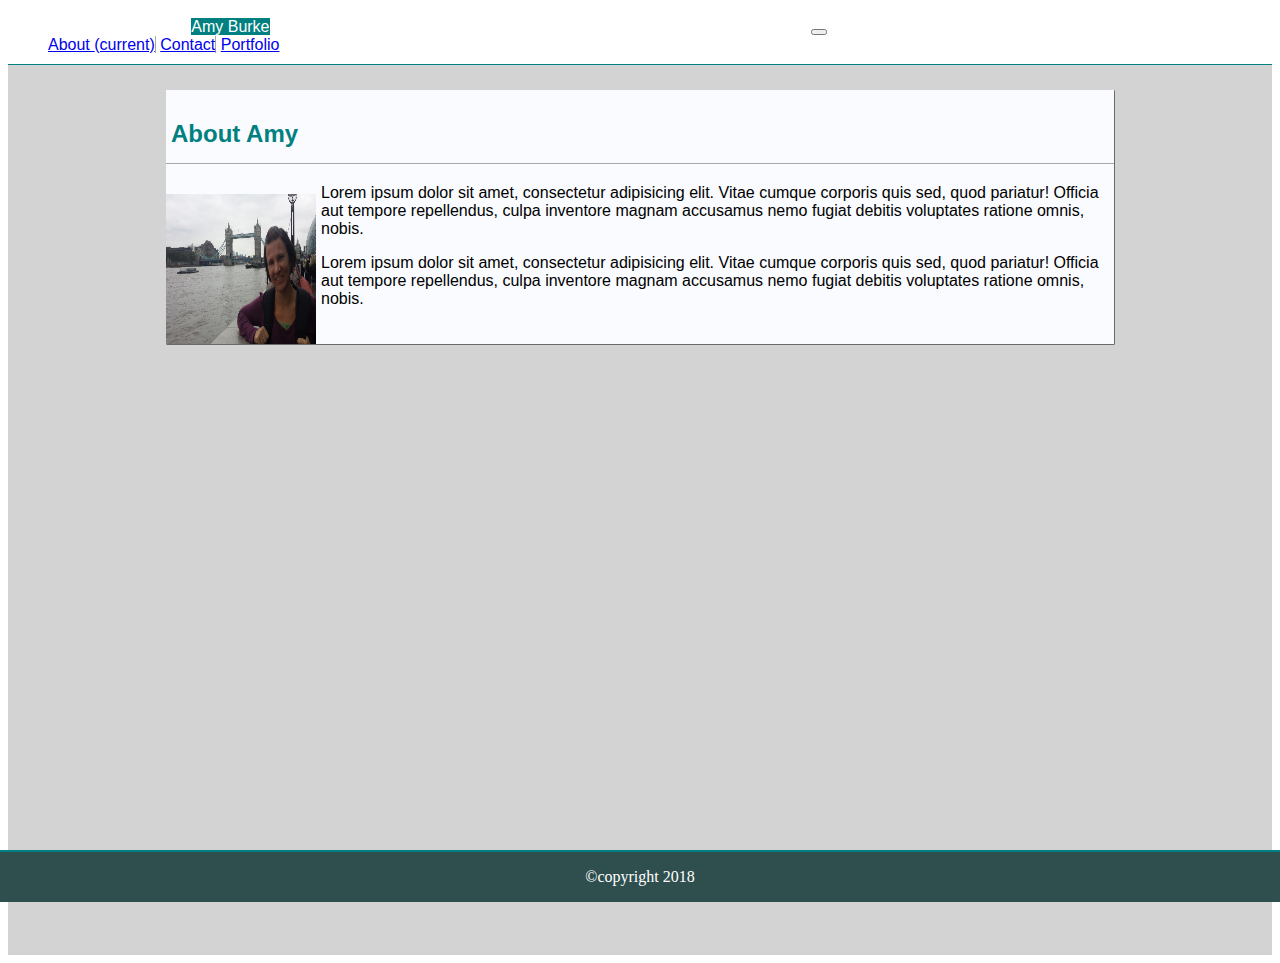
==== index.html @ f47f7bdb "homework 2, made with bootstrap" ====
<!doctype <!DOCTYPE html>
<html>
<head>
    <meta charset="utf-8" />
    <meta http-equiv="X-UA-Compatible" content="IE=edge">
    <title>About Amy Burke</title>
    <meta name="viewport" content="width=device-width, initial-scale=1">
    <link rel="stylesheet" href="https://stackpath.bootstrapcdn.com/bootstrap/4.1.3/css/bootstrap.min.css" integrity="sha384-MCw98/SFnGE8fJT3GXwEOngsV7Zt27NXFoaoApmYm81iuXoPkFOJwJ8ERdknLPMO" crossorigin="anonymous">
    <link rel="stylesheet" type="text/css" media="screen" href="assets/styles/main.css" />
    <link rel="stylesheet" type="text/css" media="screen" href="assets/styles/responsive.css" />
</head>
<body>
    <nav class="navbar navbar-expand-lg navbar-light bg-light">
        <a class="navbar-brand">Amy Burke</a>
        <button class="navbar-toggler" type="button" data-toggle="collapse" data-target="#navbarNavAltMarkup" aria-controls="navbarNavAltMarkup" aria-expanded="false" aria-label="Toggle navigation">
          <span class="navbar-toggler-icon"></span>
        </button>
        <div class="collapse navbar-collapse" id="navbarNavAltMarkup">
          <div class="navbar-nav">
            <a class="nav-item nav-link active" href="index.html">About <span class="sr-only">(current)</span></a>
            <a class="nav-item nav-link" href="contact.html">Contact</a>
            <a class="nav-item nav-link" href="portfolio.html">Portfolio</a>
          </div>
        </div>
      </nav>
      <section>
            <div class="row container-fluid">
                <div class="col-lg-1">
                </div>              
                <div class="col-lg-10">
                    <h2>About Amy</h2>
                    <img class="img img-thumbnail" src="assets/images/20160918_093807.jpg" alt="Amy in London">
                    <p>Lorem ipsum dolor sit amet, consectetur adipisicing elit. Vitae cumque 
                        corporis quis sed, quod pariatur! Officia aut tempore repellendus, culpa 
                        inventore magnam accusamus nemo fugiat debitis voluptates ratione 
                        omnis, nobis.
                    </p>
                    <p>Lorem ipsum dolor sit amet, consectetur adipisicing elit. Vitae cumque 
                            corporis quis sed, quod pariatur! Officia aut tempore repellendus, culpa 
                            inventore magnam accusamus nemo fugiat debitis voluptates ratione 
                            omnis, nobis.
                    </p>
                </div>
                <div class="col-lg-1">
                </div>
            </div>
      </section>
    <footer>
        <div class="row">
            <div class="col-lg-12">
                <P>&copy;copyright 2018</P>
            </div>
        </div>
    </footer>
</body>
</html>
---- assets/styles/main.css ----
nav {
    border-bottom: 1px solid teal;
    padding: 10px 30px 10px 40px;
    clear: both;
    font-family: 'Franklin Gothic Medium', 'Arial Narrow', Arial, sans-serif;
}

.navbar-brand {
    background-color: teal;
    width: 15%;
    margin-left: 12%;
    overflow: auto;
    padding: -5px;
    margin-right: 45%;
    text-align: center;
    color: white;
}

.nav-item {
    border-right: 1px solid darkgrey;
    height: 2em;
}

.nav-item:last-child {
    border: none;
}

section {
    width: 100%;
    height: 95%;
    background-color: lightgrey;
    margin: auto;
    padding-top: 25px;
    padding-bottom: 25px;
    overflow: auto;
    font-family: 'Franklin Gothic Medium', 'Arial Narrow', Arial, sans-serif;

}

h2 {
    color: teal;
    width: 100%;
    border-bottom: 1px solid darkgrey;
    padding: 10px 0 15px 5px;
}

.container-fluid {
    width: 75%;
    background-color: rgb(250, 251, 255);
    margin: auto;
    box-shadow: .5px .5px;
    overflow: auto;
}


footer{
    text-align: center;
    border-top: 2px solid teal;
    color: white;
    background-color: darkslategrey;
    position: fixed; 
    bottom: -2px;
    left: 0;
    width: 100%;
}

img {
    width: 150px;
    padding-top: 10px;
}

.img-thumbnail {
    height: 150px;
    float: left;
    margin-right: 5px;
}

.rotate {
    transform: rotate(90deg);
    margin-top: 40px;
    z-index: -1;
}

.game-name {
    z-index: 2;
    width: 100px;
    color: white;
    background-color: teal;
    text-align: center;
}
---- assets/styles/responsive.css ----
@media (max-width: 680px) {
    nav {
        overflow: auto;
    }
    .navbar-brand {
        margin-left: 5%;
        z-index: 1;
        width: 100%;
        overflow: auto;
    }
}
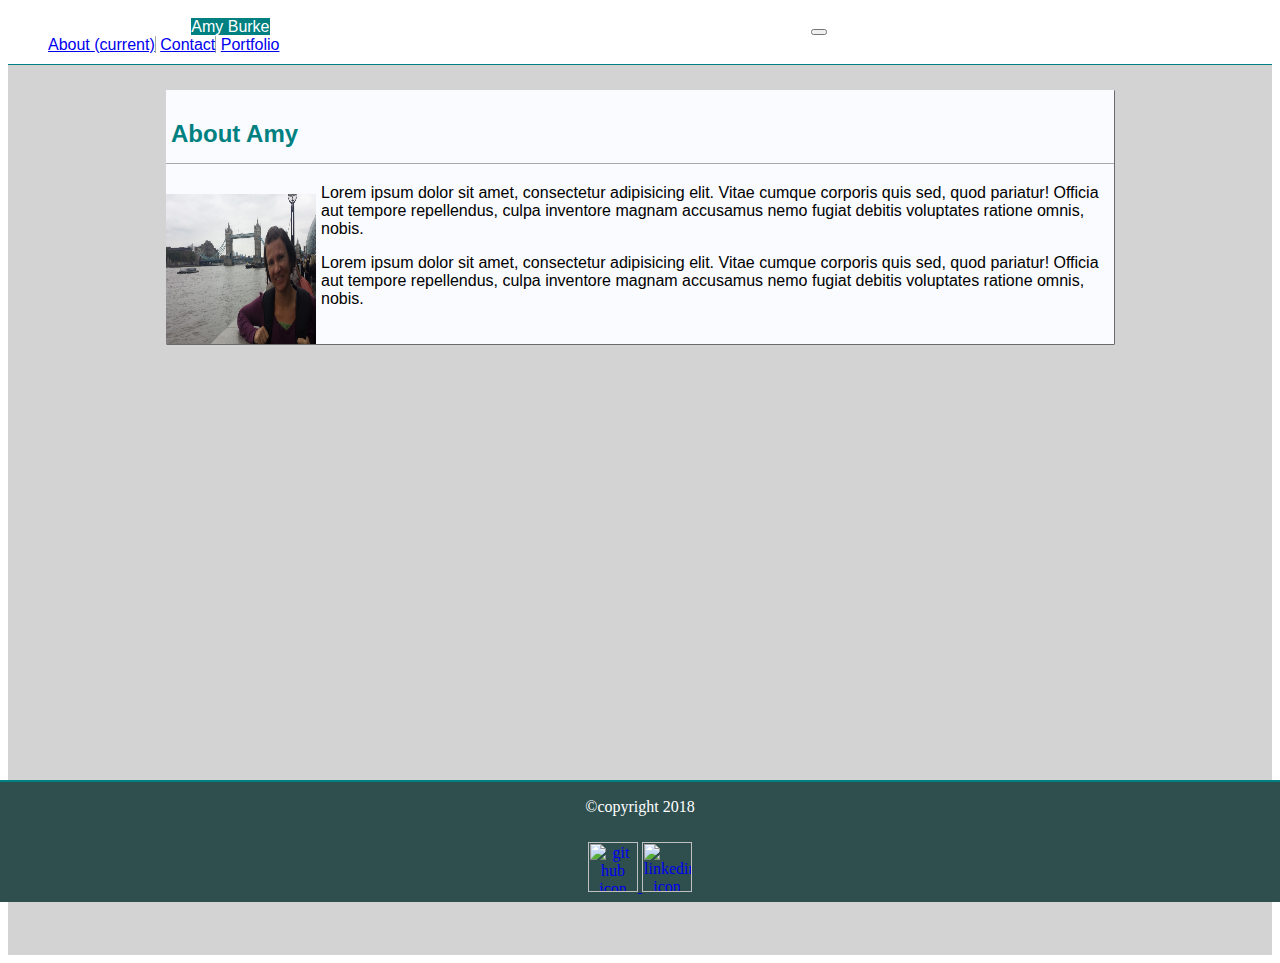
==== commit 7ebf54c3: "added linkedin and github links" ====
--- a/index.html
+++ b/index.html
@@ -46,11 +46,23 @@
             </div>
       </section>
     <footer>
-        <div class="row">
-            <div class="col-lg-12">
-                <P>&copy;copyright 2018</P>
+        <div class = "container">
+            <div class="row">
+                <div class="col-lg-3">
+                    <P>&copy;copyright 2018</P>
+                </div>
+                <div class = "col-lg-6">
+                </div>
+                <div clas s = "col-lg-3">
+                    <a href = "https://github.com/burkeamy" target = "blank">
+                        <img class="footer-link"src="http://icons.iconarchive.com/icons/limav/flat-gradient-social/512/Github-icon.png" alt="git hub icon">
+                    </a>
+                    <a href ="https://www.linkedin.com/in/amy-burke-81b310107/" target = "blank">
+                        <img class="footer-link"src="http://icons.iconarchive.com/icons/martz90/circle/512/linkedin-icon.png" alt="linkedin icon">
+                    </a>
+                </div>
             </div>
-        </div>
+        </div>    
     </footer>
 </body>
 </html>--- a/assets/styles/main.css
+++ b/assets/styles/main.css
@@ -89,4 +89,11 @@
     color: white;
     background-color: teal;
     text-align: center;
+}
+
+.footer-link {
+    height: 50px;
+    width: 50px;
+    padding-bottom: 10px;
+
 }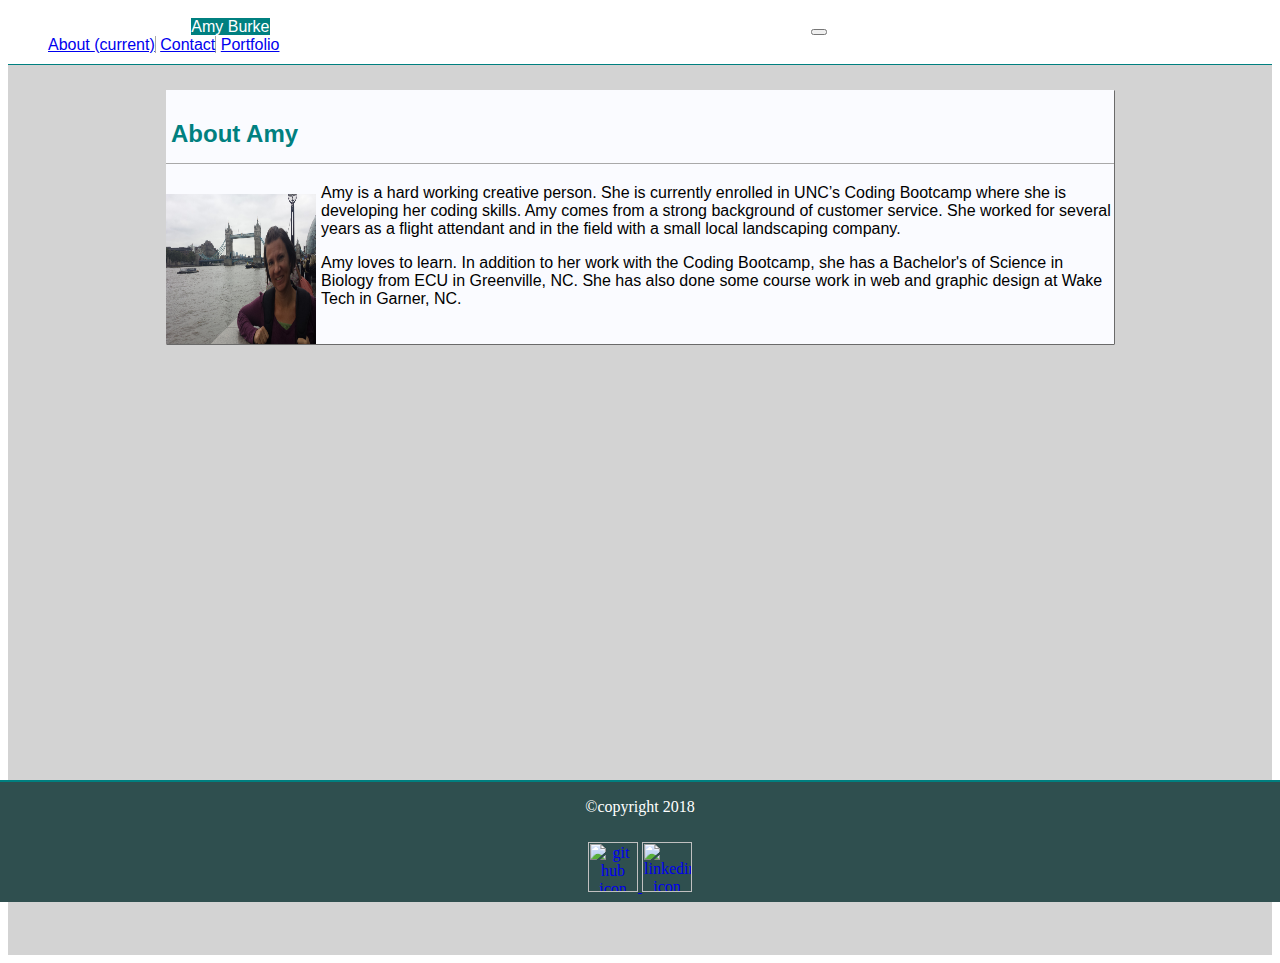
==== commit c2955bda: "added brand statement" ====
--- a/index.html
+++ b/index.html
@@ -30,15 +30,14 @@
                 <div class="col-lg-10">
                     <h2>About Amy</h2>
                     <img class="img img-thumbnail" src="assets/images/20160918_093807.jpg" alt="Amy in London">
-                    <p>Lorem ipsum dolor sit amet, consectetur adipisicing elit. Vitae cumque 
-                        corporis quis sed, quod pariatur! Officia aut tempore repellendus, culpa 
-                        inventore magnam accusamus nemo fugiat debitis voluptates ratione 
-                        omnis, nobis.
+                    <p>Amy is a hard working creative person. She is currently enrolled in UNC’s Coding Bootcamp 
+                        where she is developing her coding skills. Amy comes from a strong background of customer 
+                        service. She worked for several years as a flight attendant and in the field with a small 
+                        local landscaping company.
                     </p>
-                    <p>Lorem ipsum dolor sit amet, consectetur adipisicing elit. Vitae cumque 
-                            corporis quis sed, quod pariatur! Officia aut tempore repellendus, culpa 
-                            inventore magnam accusamus nemo fugiat debitis voluptates ratione 
-                            omnis, nobis.
+                    <p>Amy loves to learn. In addition to her work with the Coding Bootcamp, she has a Bachelor's 
+                        of Science in Biology from ECU in Greenville, NC. She has also done some course work in 
+                        web and graphic design at Wake Tech in Garner, NC.
                     </p>
                 </div>
                 <div class="col-lg-1">
